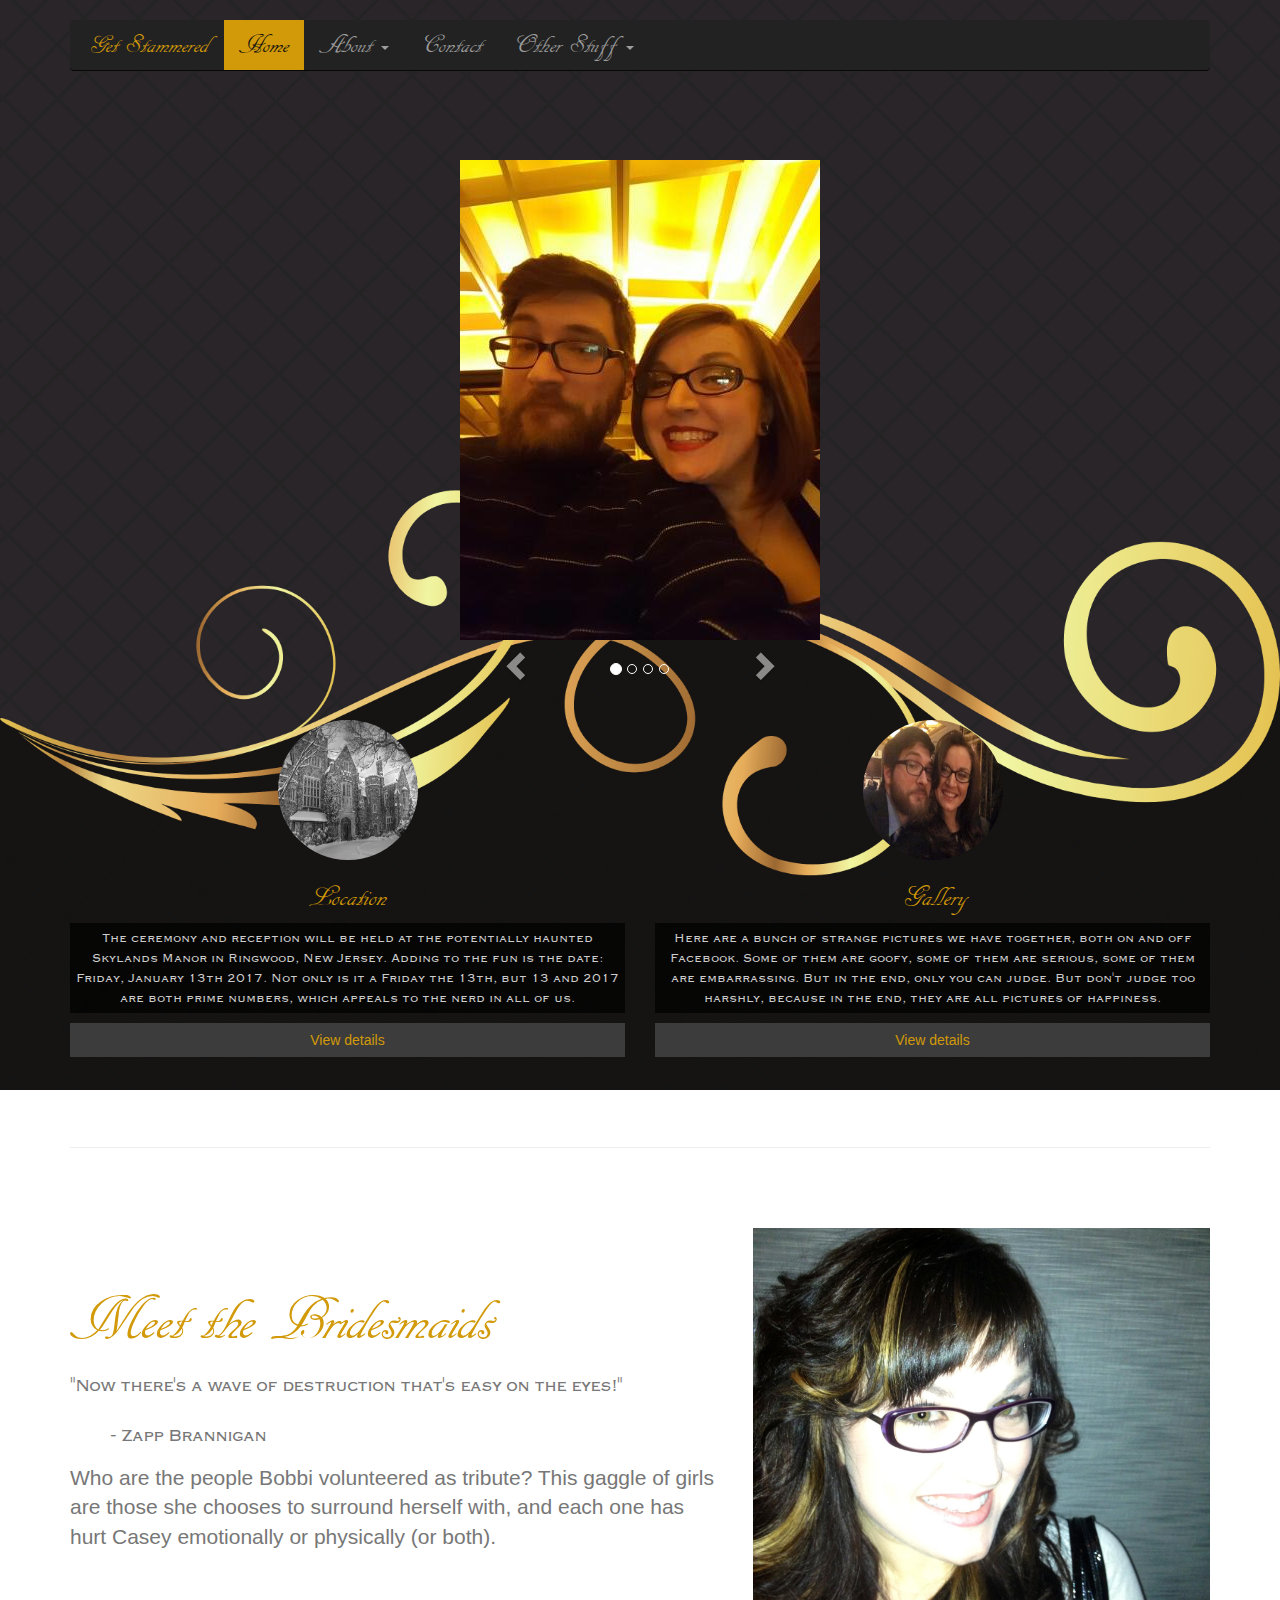
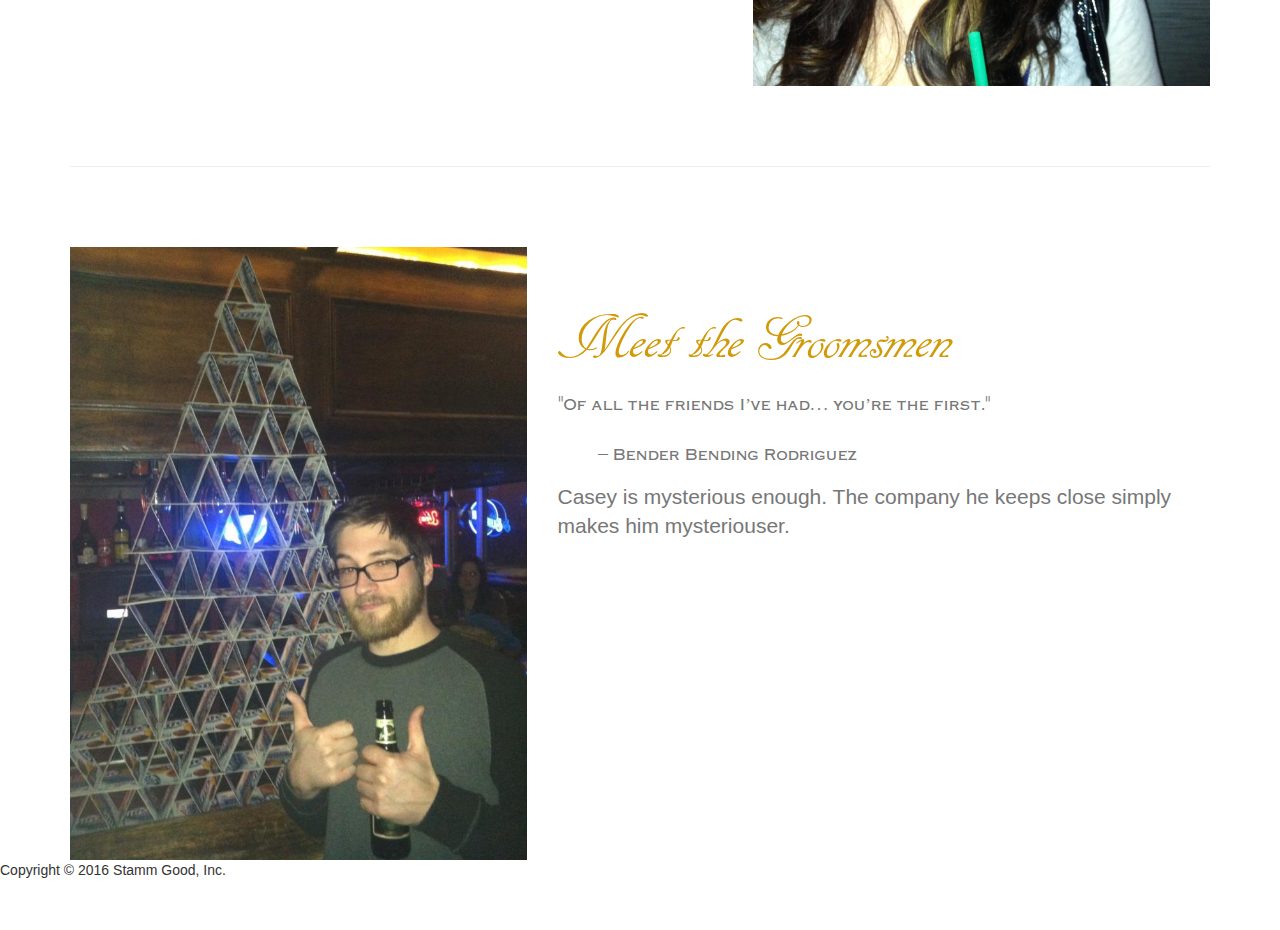
==== index.html @ bf19ceec "Updating titles because I'm a silly goose" ====
<!DOCTYPE html>
<html lang="en" xmlns="http://www.w3.org/1999/html">
<head>
    <meta charset="utf-8">
    <meta http-equiv="X-UA-Compatible" content="IE=edge">
    <meta name="viewport" content="width=device-width, initial-scale=1">
    <!-- The above 3 meta tags *must* come first in the head; any other head content must come *after* these tags -->
    <meta name="description" content="">
    <meta name="author" content="">
    <link rel="icon" href="images/favicon.ico">

    <title>The Wedding Of Casey Stamm And Bobbi Gething</title>

    <!-- Bootstrap core CSS -->
    <link href="css/bootstrap.min.css" rel="stylesheet">
    <link href="assets/css/bootstrap-submenu.min.css" rel="stylesheet">

    <!-- IE10 viewport hack for Surface/desktop Windows 8 bug -->
    <link href="assets/css/ie10-viewport-bug-workaround.css" rel="stylesheet">

    <!-- Just for debugging purposes. Don't actually copy these 2 lines! -->
    <!--[if lt IE 9]>
    <script src="assets/js/ie8-responsive-file-warning.js"></script><![endif]-->
    <script src="assets/js/ie-emulation-modes-warning.js"></script>

    <!-- HTML5 shim and Respond.js for IE8 support of HTML5 elements and media queries -->
    <!--[if lt IE 9]>
    <script src="https://oss.maxcdn.com/html5shiv/3.7.2/html5shiv.min.js"></script>
    <script src="https://oss.maxcdn.com/respond/1.4.2/respond.min.js"></script>
    <![endif]-->

    <!-- Custom styles for this template -->
    <script src="assets/js/jquery-1.10.1.min.js"></script>
    <link href="css/carousel.css" rel="stylesheet">
    <link href="css/custom.css" rel="stylesheet">
</head>
<!-- NAVBAR
================================================== -->
<body id="bootstrap-overrides">
<div class="navbar-wrapper">
    <div class="container">

        <nav class="navbar navbar-inverse navbar-static-top">
            <div class="container">
                <div class="navbar-header">
                    <button type="button" class="navbar-toggle collapsed" data-toggle="collapse" data-target="#navbar"
                            aria-expanded="false" aria-controls="navbar">
                        <span class="sr-only">Toggle navigation</span>
                        <span class="icon-bar"></span>
                        <span class="icon-bar"></span>
                        <span class="icon-bar"></span>
                    </button>
                    <a class="navbar-brand" href="index.html">Get Stammered</a>
                </div>
                <div id="navbar" class="navbar-collapse collapse">
                    <ul class="nav navbar-nav">
                        <li class="active"><a href="index.html">Home</a></li>
                        <li>
                            <a tabindex="0" class="dropdown-toggle" data-toggle="dropdown" role="button"
                               aria-haspopup="true" aria-expanded="false" data-submenu>
                                About <span class="caret"></span>
                            </a>
                            <ul class="dropdown-menu">
                                <li><a href="about.html" tabindex="0">About Us</a></li>
                                <li><a href="location.html" tabindex="0">Location</a></li>
                                <li><a href="bridesmaids.html" tabindex="0">Bridesmaids</a></li>
                                <li><a href="groomsmen.html" tabindex="0">Groomsmen</a></li>
                            </ul>
                        </li>                        <li><a href="contact.html">Contact</a></li>
                        <li class="dropdown">
                            <a tabindex="0" class="dropdown-toggle" data-toggle="dropdown" role="button"
                               aria-haspopup="true" aria-expanded="false" data-submenu>
                                Other Stuff <span class="caret"></span>
                            </a>

                            <ul class="dropdown-menu">
                                <li><a href="gallery.html" tabindex="0">Gallery</a></li>
                                <li><a href="vendors.html" tabindex="0">Our Vendors</a></li>
                                <li class="divider"></li>
                                <li class="dropdown-submenu">
                                    <a tabindex="0">Registry</a>
                                    <ul class="dropdown-menu">
                                        <li><a tabindex="0" target="_blank"
                                               href="https://www.macys.com/wgl/registry/guest/2294636?cm_sp=EXPERIMENT-_-Registry_16B_GVR1-_-Test">Macys</a>
                                        </li>
                                        <li><a tabindex="0" target="_blank"
                                               href="https://smile.amazon.com/wedding/casey-stamm-bobbi-gething-ringwood-january-2017/registry/2D47I4KCCFYFS">Amazon</a>
                                        </li>
                                    </ul>
                                </li>
                            </ul>
                        </li>
                    </ul>
                </div>
            </div>
        </nav>

    </div>
</div>


<!-- Carousel
================================================== -->
<div id="myCarousel" class="carousel slide" data-ride="carousel">
    <div class="carousel-inner" role="listbox">
        <div class="item active">
            <img class="first-slide" src="images/1.jpg" alt="First slide" height="480" width="360">
        </div>
        <div class="item">
            <img class="second-slide" src="images/2.jpg" alt="Second slide" height="480px" width="360">
        </div>
        <div class="item">
            <img class="third-slide" src="images/3.jpg" alt="Third slide" height="480" width="480">
        </div>
        <div class="item">
            <img class="fourth-slide" src="images/4.jpg" alt="Third slide" height="480" width="480">
        </div>
    </div>
    <div class="carousel-controls">
        <a class="left carousel-control" href="#myCarousel" role="button" data-slide="prev">
            <span class="glyphicon glyphicon-chevron-left" aria-hidden="true"></span>
            <span class="sr-only">Previous</span>
        </a>
        <ol class="carousel-indicators">
            <li data-target="#myCarousel" data-slide-to="0" class="active"></li>
            <li data-target="#myCarousel" data-slide-to="1"></li>
            <li data-target="#myCarousel" data-slide-to="2"></li>
            <li data-target="#myCarousel" data-slide-to="3"></li>
        </ol>
        <a class="right carousel-control" href="#myCarousel" role="button" data-slide="next">
            <span class="glyphicon glyphicon-chevron-right" aria-hidden="true"></span>
            <span class="sr-only">Next</span>
        </a>
    </div>
</div><!-- /.carousel -->

<div class="container marketing">

    <div class="row">
        <div class="col-lg-6">
            <img class="img-circle center-block" src="images/location.jpg" alt="Skylands Manor" width="140"
                 height="140">
            <h2 class="text-center location-name">Location</h2>
            <p class="snippet-text text-center">The ceremony and reception will be held at the potentially haunted Skylands Manor in
                Ringwood, New Jersey. Adding to the fun is the date: Friday, January 13th 2017. Not only is it a
                Friday the 13th, but 13 and 2017 are both prime numbers, which appeals to the nerd in all of us.</p>
            <p><a class="btn btn-default center-block" href="location.html" role="button">View details</a></p>
        </div><!-- /.col-lg-6 -->
        <div class="col-lg-6">
            <img class="img-circle center-block" src="images/4.jpg" alt="Gallery" width="140"
                 height="140">
            <h2 class="text-center location-name">Gallery</h2>
            <p class="snippet-text text-center">Here are a bunch of strange pictures we have together, both on and off Facebook.
                Some of them are goofy, some of them are serious, some of them are embarrassing. But in the end, only
                you can judge. But don't judge too harshly, because in the end, they are all pictures of happiness.</p>
            <p><a class="btn btn-default center-block" href="gallery.html" role="button">View details</a></p>
        </div><!-- /.col-lg-6 -->
    </div><!-- /.row -->


    <!-- START THE FEATURETTES -->

    <hr class="featurette-divider">

    <div class="row featurette">
        <div class="col-md-7">
            <div class="link-heading-gold">
                <h2 class="featurette-heading location-name"><a href="bridesmaids.html">Meet the Bridesmaids</a>
                    <p><span
                            class="text-muted not-so-big">"Now there's a wave of destruction that's easy on the eyes!" <br>
                        &nbsp; &nbsp; &nbsp; &nbsp; - Zapp Brannigan</span></p></h2>
                <p class="lead">Who are the people Bobbi volunteered as tribute? This gaggle of girls are those she
                    chooses
                    to surround herself with, and each one has hurt Casey emotionally or physically (or both).</p>
            </div>
        </div>
        <div class="col-md-5">
            <img class="featurette-image img-responsive center-block" src="images/bobbi.jpg"
                 alt="Picture of Bobbi looking awesome" href="bridesmaids.html">
        </div>
    </div>

    <hr class="featurette-divider">

    <div class="row featurette">
        <div class="col-md-7 col-md-push-5">
            <div class="link-heading-gold">
                <h2 class="featurette-heading location-name"><a href="groomsmen.html">Meet theGroomsmen</a>
                    <p><span
                            class="text-muted not-so-big">"Of all the friends I’ve had… you’re the first." <br>
                        &nbsp; &nbsp; &nbsp; &nbsp; – Bender Bending Rodriguez</span></p>
                </h2>
                <p class="lead">Casey is mysterious enough. The company he keeps close simply makes him
                    mysteriouser.</p>
            </div>
        </div>
        <div class="col-md-5 col-md-pull-7">
            <img class="featurette-image img-responsive center-block" src="images/casey.jpg"
                 alt="Picture of Casey being awesome" href="groomsmen.html">
        </div>
    </div>

    <!-- /END THE FEATURETTES -->

</div><!-- /.container -->


<!-- Bootstrap core JavaScript
================================================== -->
<!-- Placed at the end of the document so the pages load faster -->
<script src="https://ajax.googleapis.com/ajax/libs/jquery/1.11.3/jquery.min.js"></script>
<script>window.jQuery || document.write('<script src="assets/js/vendor/jquery.min.js"><\/script>')</script>
<script src="js/bootstrap.min.js"></script>
<script src="assets/js/bootstrap-submenu.min.js"></script>


<!-- IE10 viewport hack for Surface/desktop Windows 8 bug -->
<script src="assets/js/ie10-viewport-bug-workaround.js"></script>

<script type="text/javascript">
    $(document).ready(function () {
        $('body').append('<div id="toTop" class="btn btn-info"><span class="glyphicon glyphicon-chevron-up"></span></div>');
        $(window).scroll(function () {
            if ($(this).scrollTop() != 0) {
                $('#toTop').fadeIn();
            } else {
                $('#toTop').fadeOut();
            }
        });
        $('#toTop').click(function () {
            $("html, body").animate({scrollTop: 0}, 600);
            return false;
        });
    });
</script>

<script type="text/javascript">
    $('[data-submenu]').submenupicker();
</script>

<footer>
    <div class="row">
        <div class="col-lg-12">
            <p>Copyright &copy; 2016 Stamm Good, Inc.</p>
        </div>
    </div>
</footer>
</body>
</html>
---- assets/css/ie10-viewport-bug-workaround.css ----
/*!
 * IE10 viewport hack for Surface/desktop Windows 8 bug
 * Copyright 2014-2015 Twitter, Inc.
 * Licensed under MIT (https://github.com/twbs/bootstrap/blob/master/LICENSE)
 */

/*
 * See the Getting Started docs for more information:
 * http://getbootstrap.com/getting-started/#support-ie10-width
 */
@-webkit-viewport {
    width: device-width;
}

@-moz-viewport {
    width: device-width;
}

@-ms-viewport {
    width: device-width;
}

@-o-viewport {
    width: device-width;
}

@viewport {
    width: device-width;
}
---- css/carousel.css ----
/* GLOBAL STYLES
-------------------------------------------------- */
/* Padding below the footer and lighter body text */

body {
    padding-bottom: 40px;
    /*color: #5a5a5a;*/
}

/* CUSTOMIZE THE NAVBAR
-------------------------------------------------- */

/* Special class on .container surrounding .navbar, used for positioning it into place. */
.navbar-wrapper {
    position: absolute;
    top: 0;
    right: 0;
    left: 0;
    z-index: 20;
}

/* Flip around the padding for proper display in narrow viewports */
.navbar-wrapper > .container {
    padding-right: 0;
    padding-left: 0;
}

.navbar-wrapper .navbar {
    padding-right: 15px;
    padding-left: 15px;
}

.navbar-wrapper .navbar .container {
    width: auto;
}

/* CUSTOMIZE THE CAROUSEL
-------------------------------------------------- */

/* Carousel base class */
.carousel {
    height: 500px;
    margin-bottom: 160px;
    padding-top: 100px;
}

/* Since positioning the image, we need to help out the caption */
.carousel-caption {
    z-index: 10;
}

/* Declare heights because of positioning of img element */
.carousel .item {
    height: 500px;
    /*position: relative;*/
    /*align-items: center;*/
    /*align-content: center;*/
    /*vertical-align: middle;*/
    /*align-self: center;*/
    /*alignment: center;*/
    /*background-color: #777;*/
}

.carousel-inner > .item > img {
    /*position: absolute;*/
    /*top: 0;*/
    /*left: 0;*/
    /*min-width: 100%;*/
    /*height: 500px;*/
    margin: 0 auto;
}

/* MARKETING CONTENT
-------------------------------------------------- */

/* Center align the text within the three columns below the carousel */
.marketing .col-lg-4 {
    margin-bottom: 20px;
    text-align: center;
}

.marketing h2 {
    font-weight: normal;
}

.marketing .col-lg-4 p {
    margin-right: 10px;
    margin-left: 10px;
}

/* Featurettes
------------------------- */

.featurette-divider {
    margin: 80px 0; /* Space out the Bootstrap <hr> more */
}

/* Thin out the marketing headings */
.featurette-heading {
    font-weight: 300;
    line-height: 1;
    letter-spacing: -1px;
}

/* RESPONSIVE CSS
-------------------------------------------------- */

@media (min-width: 768px) {
    /* Navbar positioning foo */
    .navbar-wrapper {
        margin-top: 20px;
    }

    .navbar-wrapper .container {
        padding-right: 15px;
        padding-left: 15px;
    }

    .navbar-wrapper .navbar {
        padding-right: 0;
        padding-left: 0;
    }

    /* The navbar becomes detached from the top, so we round the corners */
    .navbar-wrapper .navbar {
        border-radius: 4px;
    }

    /* Bump up size of carousel content */
    .carousel-caption p {
        margin-bottom: 20px;
        font-size: 21px;
        line-height: 1.4;
    }

    .featurette-heading {
        font-size: 50px;
    }
}

@media (min-width: 992px) {
    .featurette-heading {
        margin-top: 120px;
    }
}
---- css/custom.css ----
@font-face {
    font-family: "AR DECODE";
    src: url('../fonts/ARDECODE.ttf');
}

@font-face {
    font-family: "Copperplate Gothic Regular";
    src: url('../fonts/Copperplate Gothic Regular.otf');
}

@font-face {
    font-family: "Newtext Regular";
    src: url('../fonts/Newtext.ttf');
}

body {
    background: url("../images/background9.jpg") no-repeat center center fixed;
    -webkit-background-size: cover;
    -moz-background-size: cover;
    -o-background-size: cover;
    background-size: cover;
    padding-top: 60px;
}

@media (max-width: 979px) {
    body {
        padding-top: 0px;
    }
}

.carousel-controls{
    position:relative;
    width:300px;
    margin:0 auto;
}

.carousel-indicators{
    top:0;
}

.snippet-text {
    font-family: "Copperplate Gothic Regular", "Helvetica Neue", Helvetica, Arial, sans-serif;
    background:rgba(0,0,0,0.7);
    color: #cccccc;
    padding: 5px;
}

.paragraph-text {
    font-family: "Newtext Regular", "Helvetica Neue", Helvetica, Arial, sans-serif;
    background: rgba(0,0,0,0.7);
    color: #cccccc;
    font-size: large;
    padding: 5px;
}

.col-pic {
    margin-top: 90px;
}

.navbar-inverse .navbar-brand {
    color: #d29a09;
    font-family: "AR DECODE", "Helvetica Neue", Helvetica, Arial, sans-serif;
    font-size: 20pt;
}

.navbar-inverse .navbar-nav > .active > a,
.navbar-inverse .navbar-nav > .active > a:hover,
.navbar-inverse .navbar-nav > .active > a:focus {
    color: #0f0f0f;
    background-color: #d29a09;
    font-family: "AR DECODE", "Helvetica Neue", Helvetica, Arial, sans-serif;
    font-size: 20pt;
}

.navbar-inverse .navbar-nav > li > a:hover,
.navbar-inverse .navbar-nav > li > a:focus {
 color: #d29a09;
    background-color: transparent;
    font-family: "AR DECODE", "Helvetica Neue", Helvetica, Arial, sans-serif;
    font-size: 20pt;
}


.navbar-inverse .navbar-nav .open .dropdown-menu > li > a,
.navbar-inverse .navbar-nav .open .dropdown-menu,
.navbar-inverse .dropdown-menu {
    background-color: #2a2a2b;
    color:#d29a09;
    font-size: 14pt;
}

.navbar-inverse .navbar-nav .open .dropdown-menu > li > a:hover,
.navbar-inverse .navbar-nav .open .dropdown-menu > li > a:focus {
    background-color: #222222;
}

.navbar {
    font-family: "AR DECODE", "Helvetica Neue", Helvetica, Arial, sans-serif;
    font-size: 20pt;
}

.gallery
{
    display: inline-block;
    margin-top: 90px;
    background-color: transparent;
    box-shadow: none;
}

.thumbnail img {
    min-height:200px;
    height:200px;
    border:0;
    box-shadow:0;
    border-radius:0;
}

.lead {
    color: #777
}

#toTop {
    position: fixed;
    bottom: 10px;
    right: 10px;
    cursor: pointer;
    display: none;
    background-color: #2a2a2b;
    border-color: #3c3c3c;
    opacity: 0.7;
}

.location-name {
    color: #d29a09;
    font-family: "AR DECODE", "Helvetica Neue", Helvetica, Arial, sans-serif;
}

.text-muted {
    font-family: "Copperplate Gothic Regular", "Helvetica Neue", Helvetica, Arial, sans-serif;
}

.not-so-big {
    font-size: 20px;
}

.contact {
    alignment: center;
    margin-top: 50px;
}

.link-heading-gold a {
    color: #d29a09;
    font-size: 65px;
}

.link-heading-gray a {
    color: #777;
}

.dumb {
    color: #d29a09;
    font-size: 65px;
}

.btn-default {
    background: #3c3c3c;
    color: #d29a09;
    border-radius: 0;
    border-color: transparent;
}

.btn-default:hover, .btn-default:focus,
.btn-default:active,
.btn-default.active,
.open > .dropdown-toggle.btn-default {
    background: #d29a09;
    color: #3c3c3c;
    border-radius: 0;
    border-color: transparent;
}

.vendors .list-group {
    margin-top: 90px;
}

.list-group .list-group-item a {
    color: #d29a09;
    background: #2a2a2b;
    border: outset;
}

a.list-group-item:hover .list-group-item-heading:hover,
.list-group:hover .list-group-item:hover a,
.list-group:hover .list-group-item:hover h4 {
    color: #2a2a2b;
    background: #d29a09;
}

.list-group .list-group-item {
    background: transparent;
    border: none;
}

a.list-group-item .list-group-item-heading {
    color: #d29a09;
}

.marginBottom-0 {
    margin-bottom: 0;
}

.dropdown-submenu {
    position: relative;
}

.dropdown-submenu > .dropdown-menu {
    top: 0;
    left: 100%;
    margin-top: -6px;
    margin-left: -1px;
    -webkit-border-radius: 0 6px 6px 6px;
    -moz-border-radius: 0 6px 6px 6px;
    border-radius: 0 6px 6px 6px;
}

.dropdown-submenu > a:after {
    display: block;
    content: " ";
    float: right;
    width: 0;
    height: 0;
    border: transparent solid;
    border-width: 5px 0 5px 5px;
    border-left-color: #d29a09;
    margin-top: 5px;
    margin-right: -10px;
}

.dropdown-submenu:hover > a:after {
    border-left-color: #555;
}

.dropdown-submenu.pull-left {
    float: none;
}

.dropdown-submenu.pull-left > .dropdown-menu {
    left: -100%;
    margin-left: 10px;
    -webkit-border-radius: 6px 0 6px 6px;
    -moz-border-radius: 6px 0 6px 6px;
    border-radius: 6px 0 6px 6px;
}

.featurette-heading {
    margin-top: 60px;
}

.second-featurette-heading {
    margin-top: 10px;
}
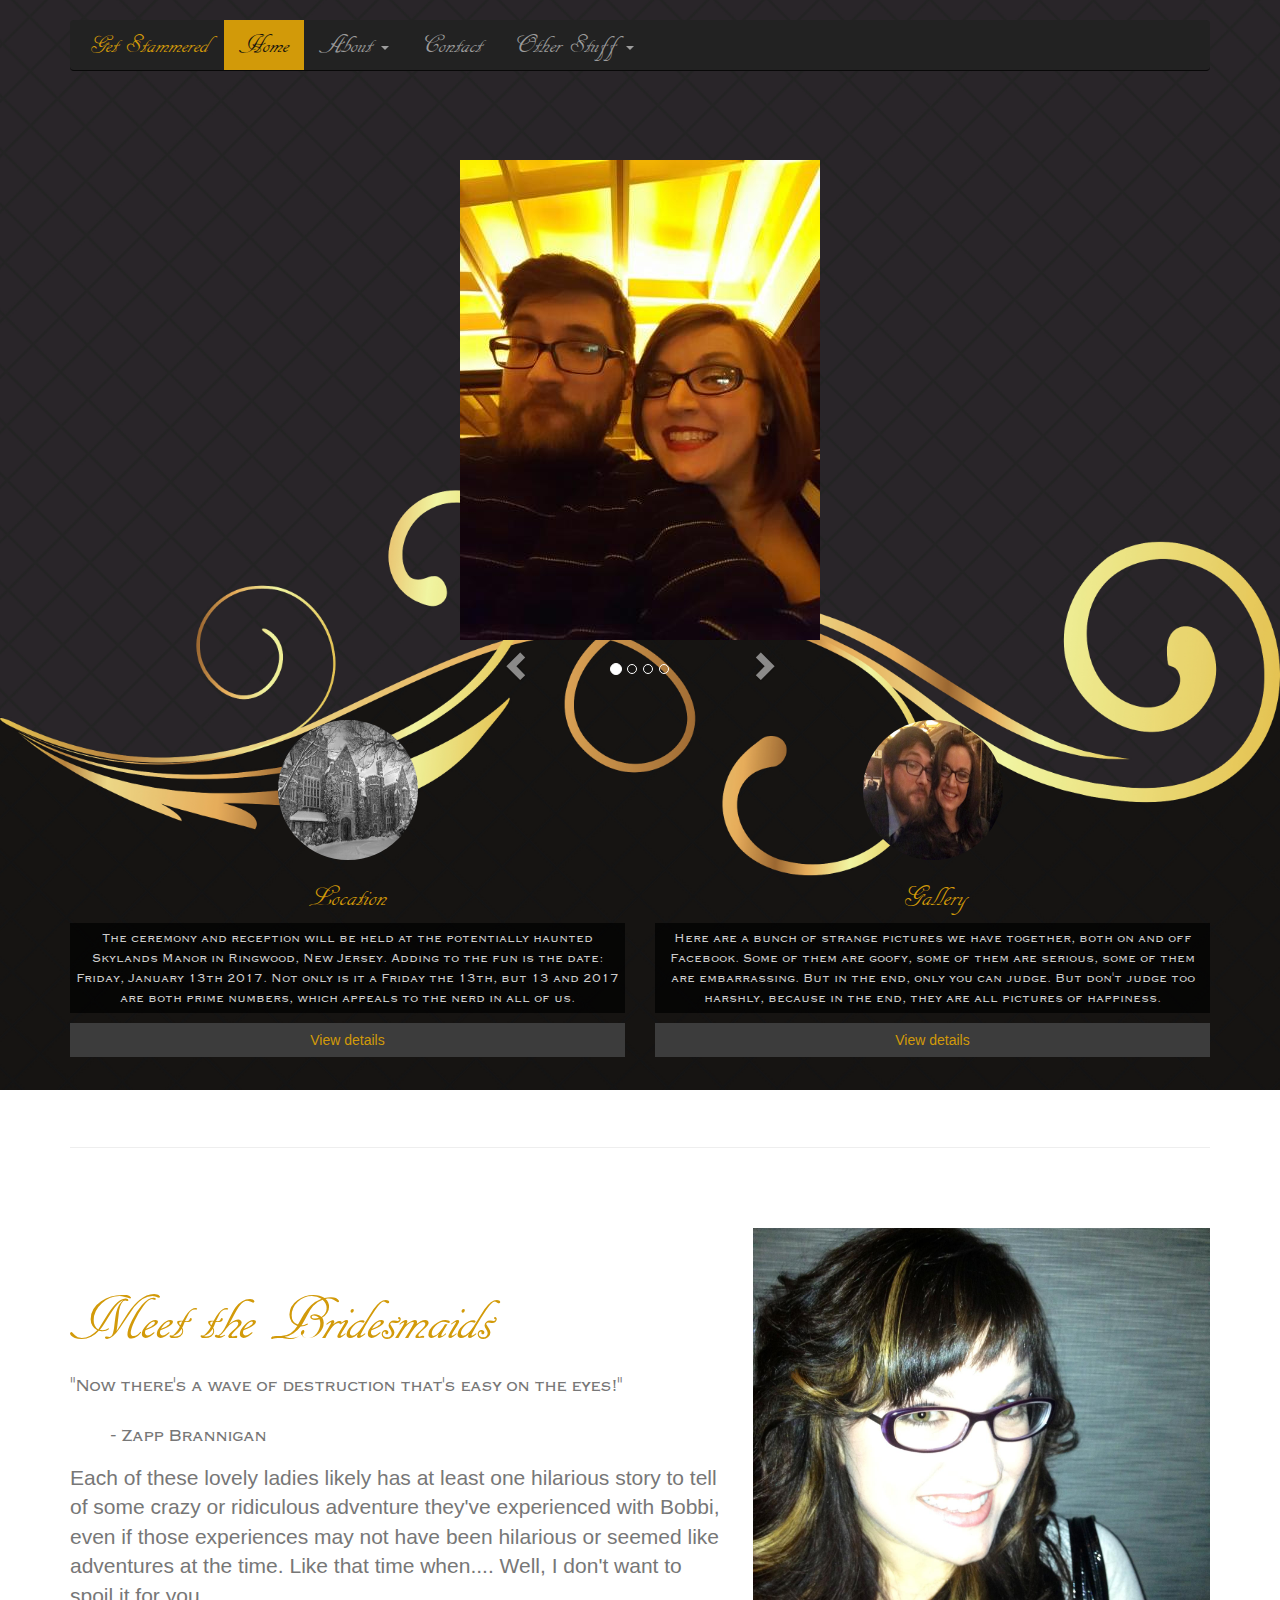
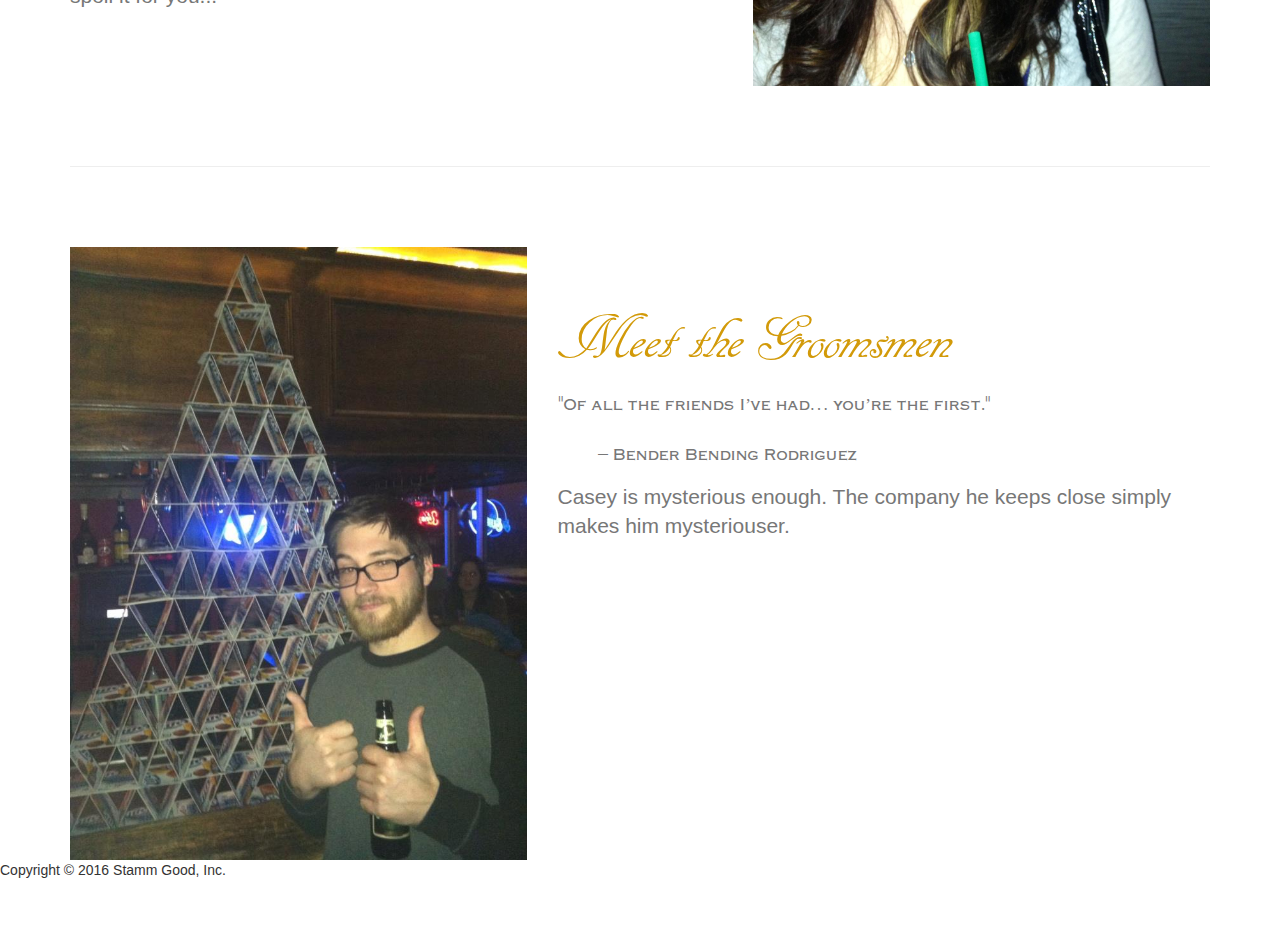
==== commit 29c63147: "Updating text for bridesmaids" ====
--- a/index.html
+++ b/index.html
@@ -7,7 +7,8 @@
     <!-- The above 3 meta tags *must* come first in the head; any other head content must come *after* these tags -->
     <meta name="description" content="">
     <meta name="author" content="">
-    <link rel="icon" href="images/favicon.ico">
+    <link rel="icon" type="image/png" href="images/favicon-32x32.png" sizes="32x32"/>
+    <link rel="icon" type="image/png" href="images/favicon-16x16.png" sizes="16x16"/>
 
     <title>The Wedding Of Casey Stamm And Bobbi Gething</title>
 
@@ -66,7 +67,8 @@
                                 <li><a href="bridesmaids.html" tabindex="0">Bridesmaids</a></li>
                                 <li><a href="groomsmen.html" tabindex="0">Groomsmen</a></li>
                             </ul>
-                        </li>                        <li><a href="contact.html">Contact</a></li>
+                        </li>
+                        <li><a href="contact.html">Contact</a></li>
                         <li class="dropdown">
                             <a tabindex="0" class="dropdown-toggle" data-toggle="dropdown" role="button"
                                aria-haspopup="true" aria-expanded="false" data-submenu>
@@ -141,7 +143,8 @@
             <img class="img-circle center-block" src="images/location.jpg" alt="Skylands Manor" width="140"
                  height="140">
             <h2 class="text-center location-name">Location</h2>
-            <p class="snippet-text text-center">The ceremony and reception will be held at the potentially haunted Skylands Manor in
+            <p class="snippet-text text-center">The ceremony and reception will be held at the potentially haunted
+                Skylands Manor in
                 Ringwood, New Jersey. Adding to the fun is the date: Friday, January 13th 2017. Not only is it a
                 Friday the 13th, but 13 and 2017 are both prime numbers, which appeals to the nerd in all of us.</p>
             <p><a class="btn btn-default center-block" href="location.html" role="button">View details</a></p>
@@ -150,7 +153,8 @@
             <img class="img-circle center-block" src="images/4.jpg" alt="Gallery" width="140"
                  height="140">
             <h2 class="text-center location-name">Gallery</h2>
-            <p class="snippet-text text-center">Here are a bunch of strange pictures we have together, both on and off Facebook.
+            <p class="snippet-text text-center">Here are a bunch of strange pictures we have together, both on and off
+                Facebook.
                 Some of them are goofy, some of them are serious, some of them are embarrassing. But in the end, only
                 you can judge. But don't judge too harshly, because in the end, they are all pictures of happiness.</p>
             <p><a class="btn btn-default center-block" href="gallery.html" role="button">View details</a></p>
@@ -169,9 +173,10 @@
                     <p><span
                             class="text-muted not-so-big">"Now there's a wave of destruction that's easy on the eyes!" <br>
                         &nbsp; &nbsp; &nbsp; &nbsp; - Zapp Brannigan</span></p></h2>
-                <p class="lead">Who are the people Bobbi volunteered as tribute? This gaggle of girls are those she
-                    chooses
-                    to surround herself with, and each one has hurt Casey emotionally or physically (or both).</p>
+                <p class="lead">Each of these lovely ladies likely has at least one hilarious story to tell of some
+                    crazy or ridiculous adventure they've experienced with Bobbi, even if those experiences may not have
+                    been hilarious or seemed like adventures at the time. Like that time when.... Well, I don't want to
+                    spoil it for you...</p>
             </div>
         </div>
         <div class="col-md-5">
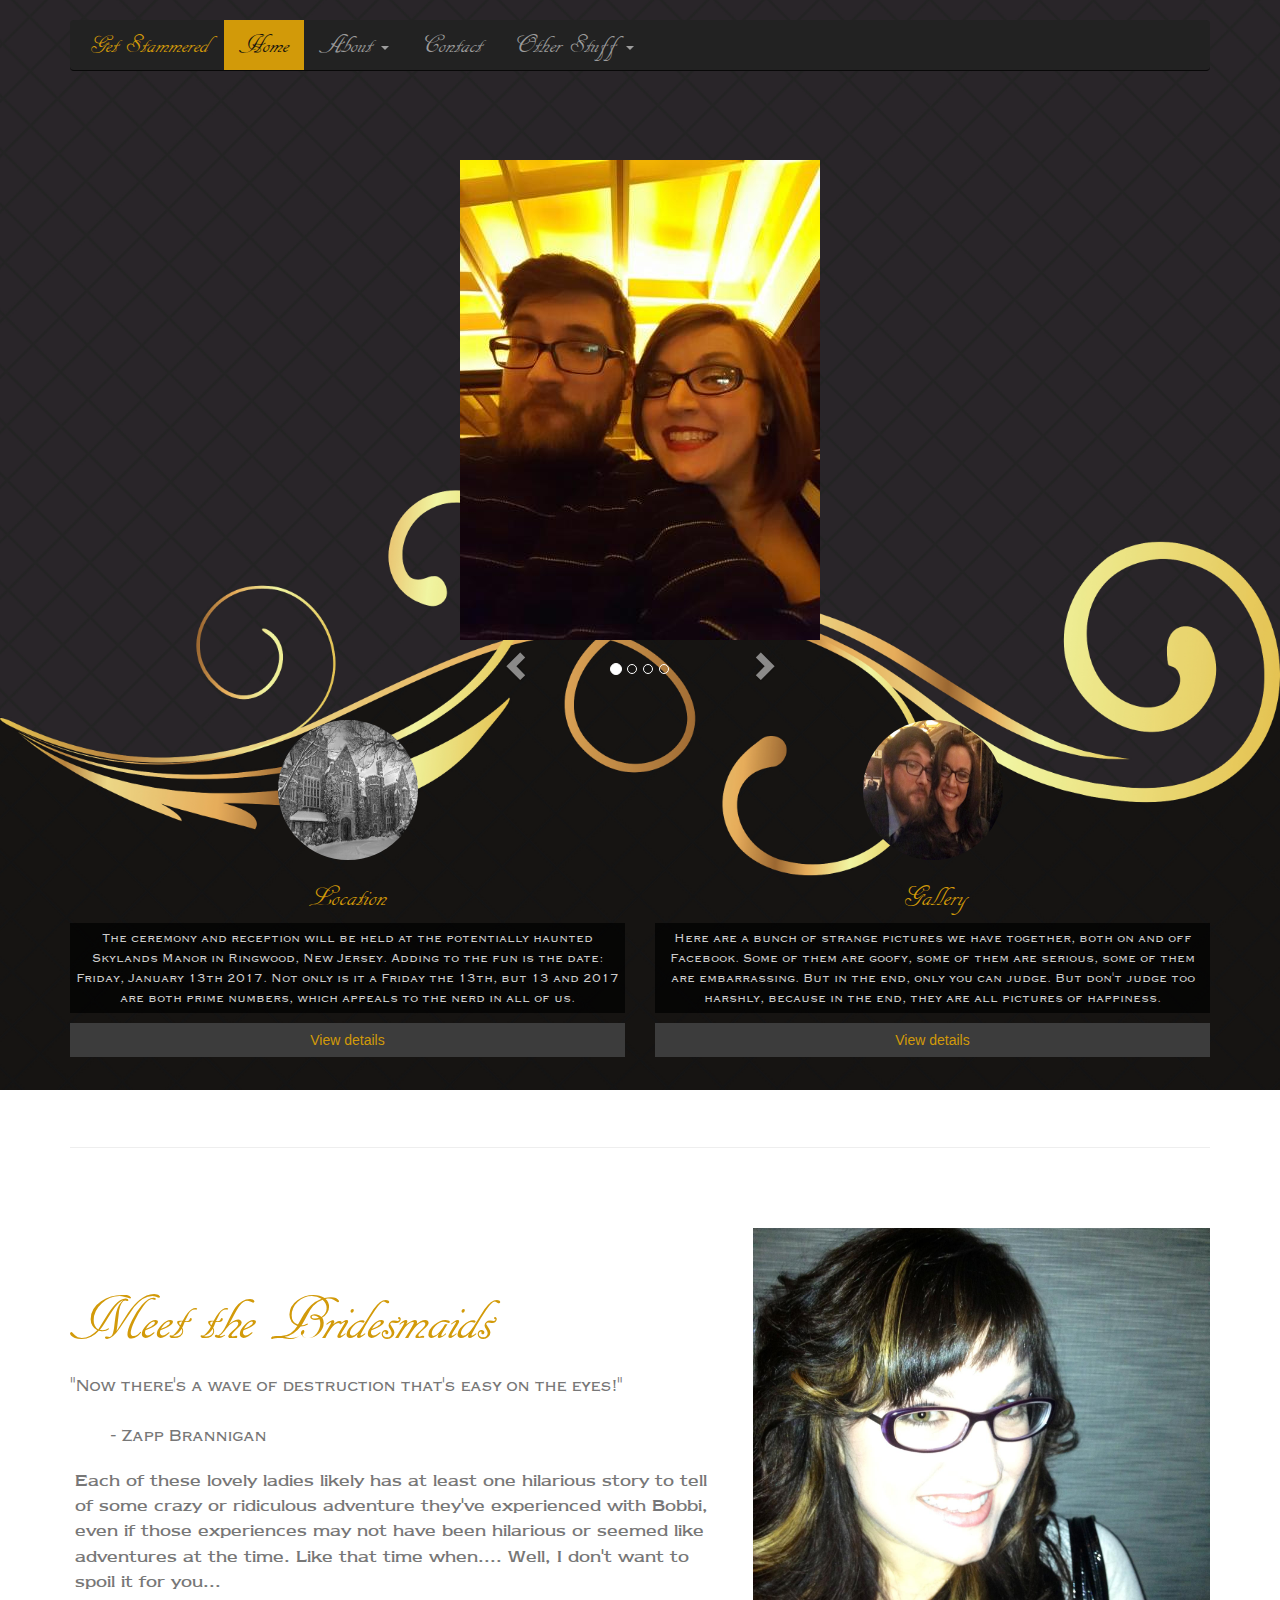
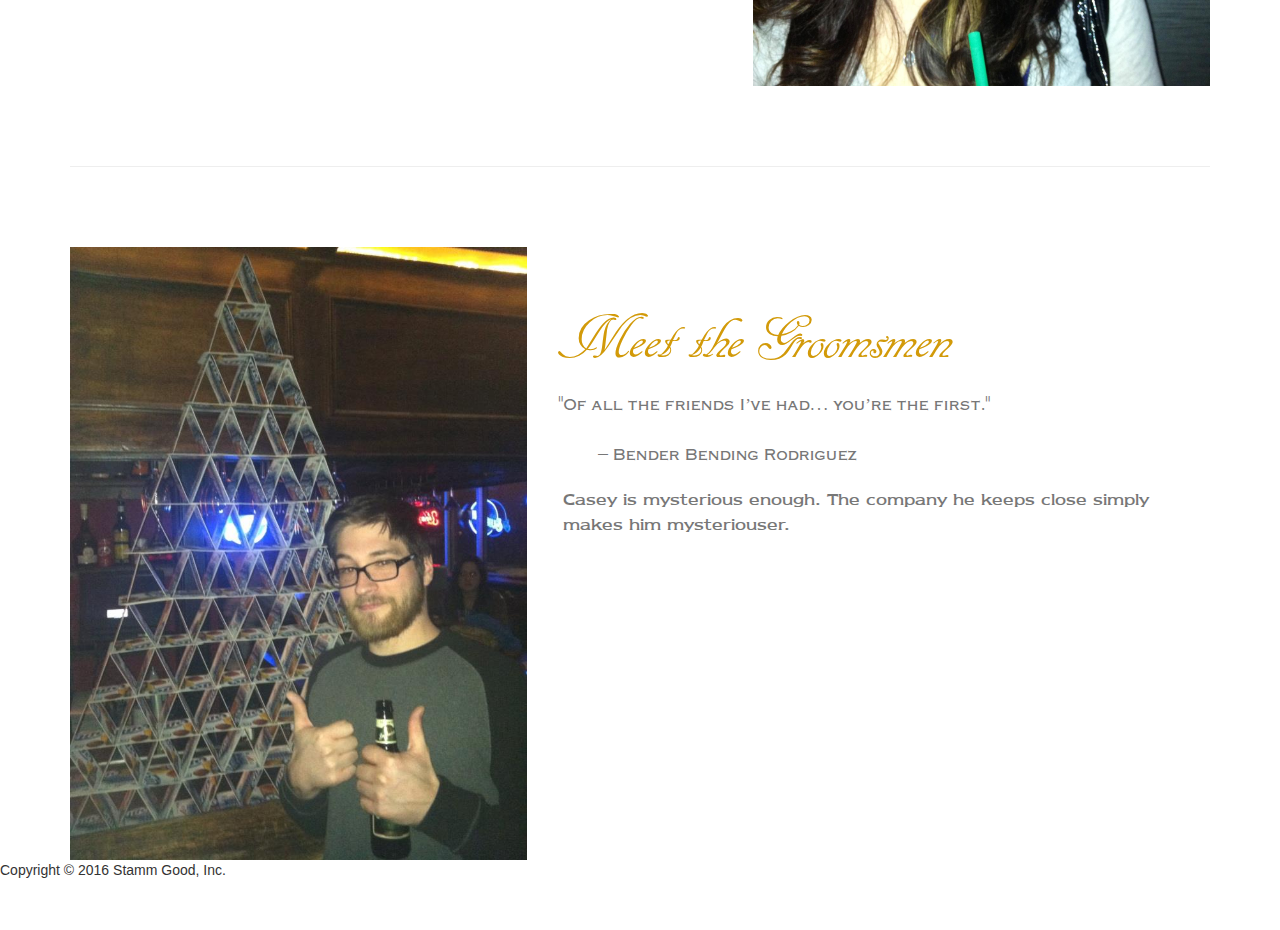
==== commit f122b850: "Changing font for blurbs next to our pictures" ====
--- a/index.html
+++ b/index.html
@@ -173,7 +173,7 @@
                     <p><span
                             class="text-muted not-so-big">"Now there's a wave of destruction that's easy on the eyes!" <br>
                         &nbsp; &nbsp; &nbsp; &nbsp; - Zapp Brannigan</span></p></h2>
-                <p class="lead">Each of these lovely ladies likely has at least one hilarious story to tell of some
+                <p class="lead paragraph-text-no-back">Each of these lovely ladies likely has at least one hilarious story to tell of some
                     crazy or ridiculous adventure they've experienced with Bobbi, even if those experiences may not have
                     been hilarious or seemed like adventures at the time. Like that time when.... Well, I don't want to
                     spoil it for you...</p>
@@ -195,7 +195,7 @@
                             class="text-muted not-so-big">"Of all the friends I’ve had… you’re the first." <br>
                         &nbsp; &nbsp; &nbsp; &nbsp; – Bender Bending Rodriguez</span></p>
                 </h2>
-                <p class="lead">Casey is mysterious enough. The company he keeps close simply makes him
+                <p class="lead paragraph-text-no-back">Casey is mysterious enough. The company he keeps close simply makes him
                     mysteriouser.</p>
             </div>
         </div>
--- a/css/custom.css
+++ b/css/custom.css
@@ -48,6 +48,13 @@
 .paragraph-text {
     font-family: "Newtext Regular", "Helvetica Neue", Helvetica, Arial, sans-serif;
     background: rgba(0,0,0,0.7);
+    color: #cccccc;
+    font-size: large;
+    padding: 5px;
+}
+
+.paragraph-text-no-back {
+    font-family: "Newtext Regular", "Helvetica Neue", Helvetica, Arial, sans-serif;
     color: #cccccc;
     font-size: large;
     padding: 5px;
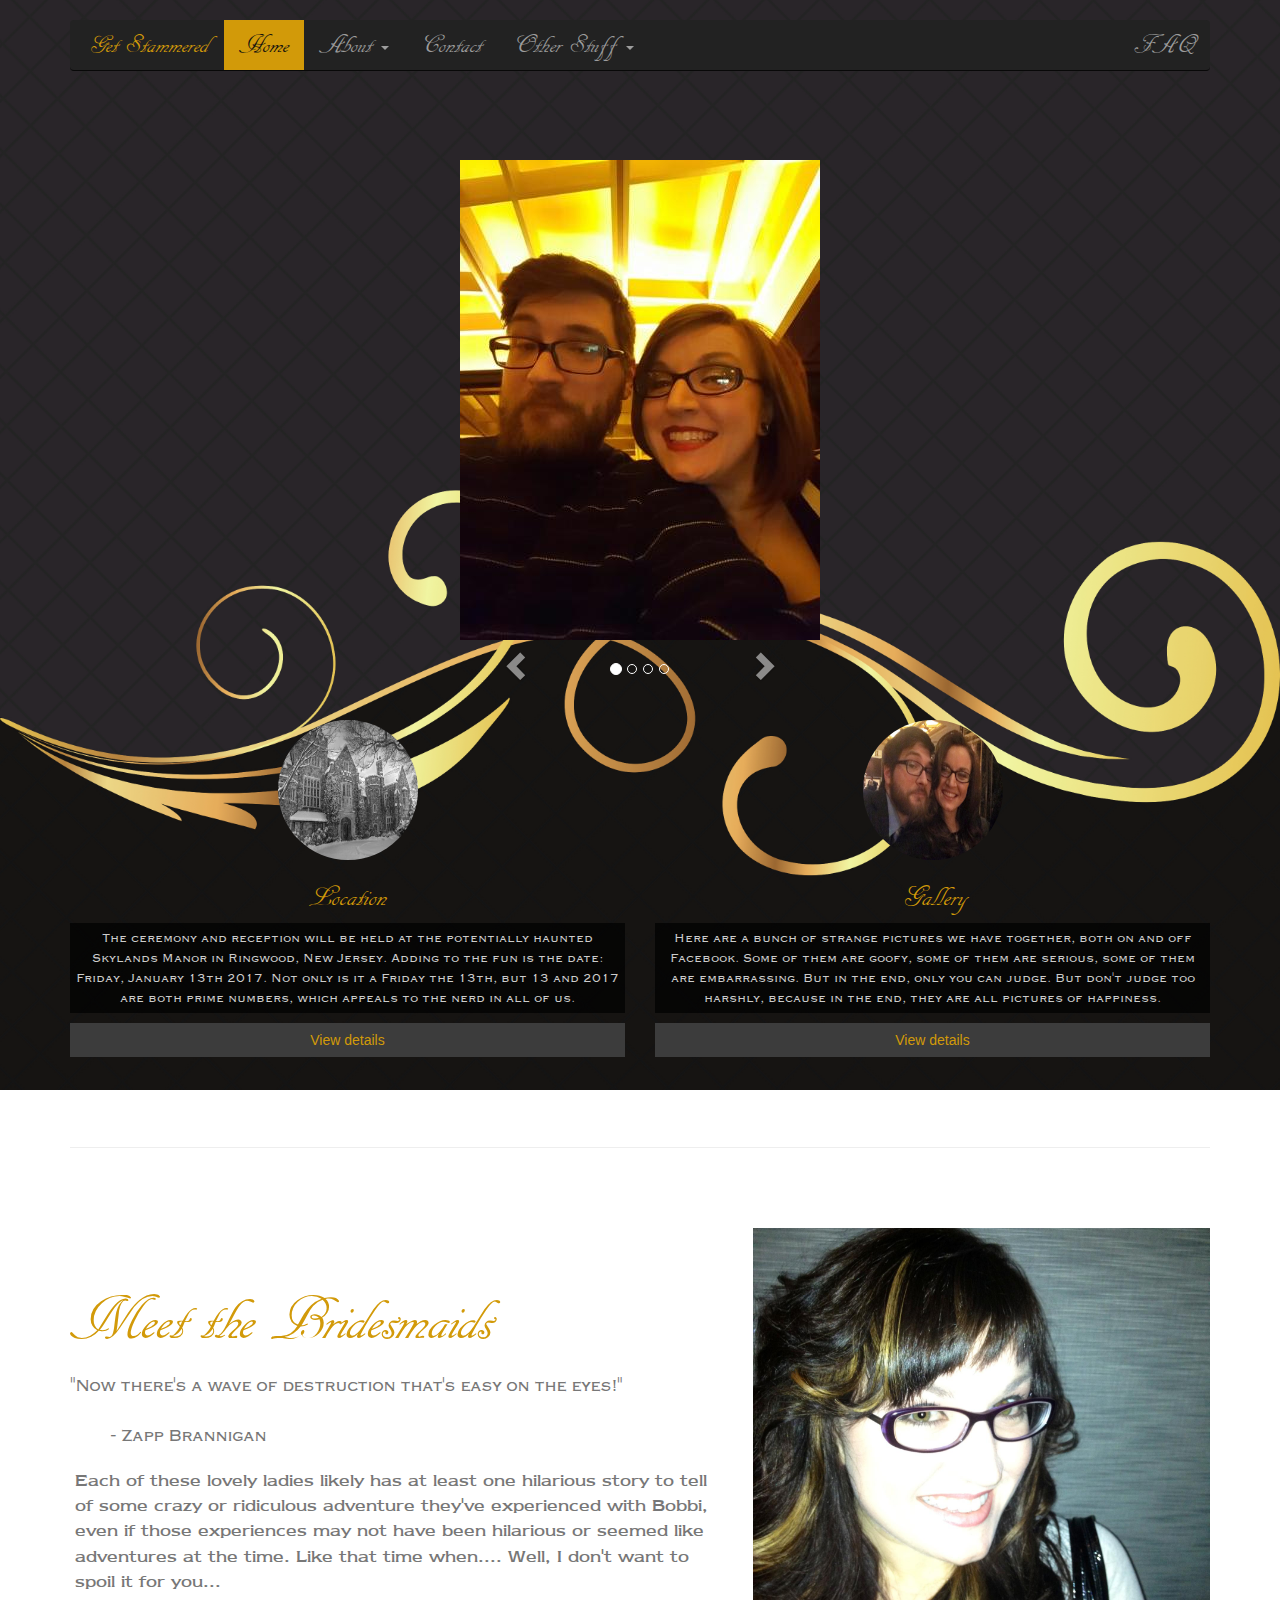
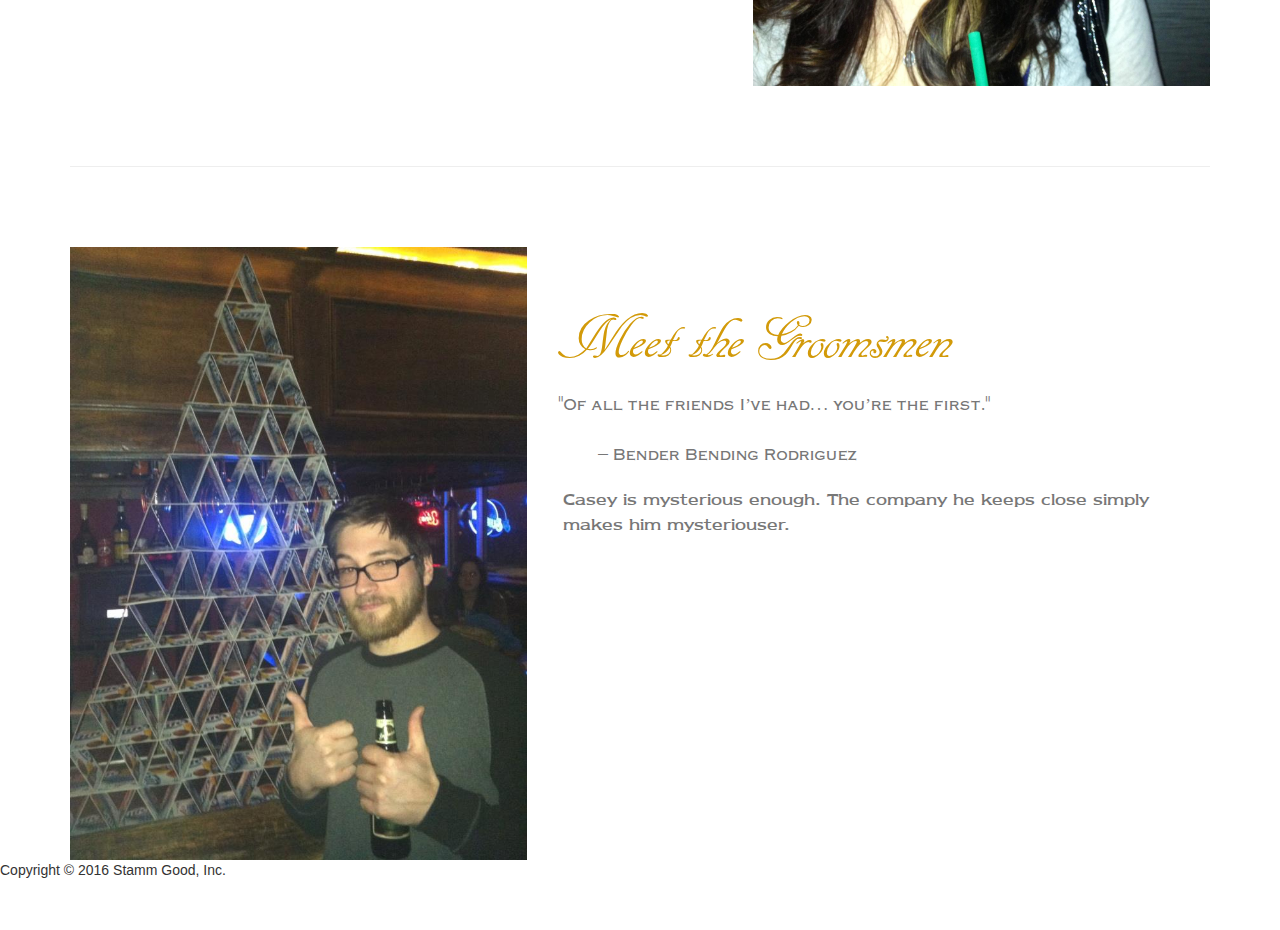
==== commit 4e2037cf: "Updating nav bar for the faq page" ====
--- a/index.html
+++ b/index.html
@@ -93,6 +93,9 @@
                             </ul>
                         </li>
                     </ul>
+                    <ul class="nav navbar-nav navbar-right">
+                        <li><a href="faq.html">FAQ</a></li>
+                    </ul>
                 </div>
             </div>
         </nav>
--- a/css/custom.css
+++ b/css/custom.css
@@ -265,4 +265,63 @@
 
 .second-featurette-heading {
     margin-top: 10px;
+}
+
+.faqHeader {
+    font-size: 27px;
+    margin: 20px;
+    color: #d29a09;
+    font-family: "Copperplate Gothic Regular", "Helvetica Neue", Helvetica, Arial, sans-serif;
+}
+
+.panel-heading [data-toggle="collapse"]:after {
+    font-family: 'Glyphicons Halflings', sans-serif;
+    content:"\e260";
+    float: right;
+    color: #d29a09;
+    font-size: 18px;
+    line-height: 22px;
+}
+
+.panel-heading [data-toggle="collapse"].collapsed:after {
+    font-family: 'Glyphicons Halflings', sans-serif;
+    content:"\e259";
+    float: right;
+    color: #555;
+    font-size: 18px;
+    line-height: 22px;
+}
+
+.panel {
+    background-color: #2a2a2b;
+}
+
+.panel-default {
+    border-color: #222222;
+}
+
+.panel-default > .panel-heading {
+    font-family: "Copperplate Gothic Regular", "Helvetica Neue", Helvetica, Arial, sans-serif;
+    color: #d29a09;
+    background-color: #2a2a2b;
+    border-color: #222222;
+}
+
+.panel-title {
+    font-size: 19px;
+}
+
+.panel-default > .panel-heading + .panel-collapse > .panel-body {
+    border-color: #222222;
+}
+
+.panel-body {
+    font-family: "Newtext Regular", "Helvetica Neue", Helvetica, Arial, sans-serif;
+    color: #777;
+    font-size: 15px;
+    padding: 5px;
+}
+
+.panel-heading:hover {
+    background-color: #222222;
 }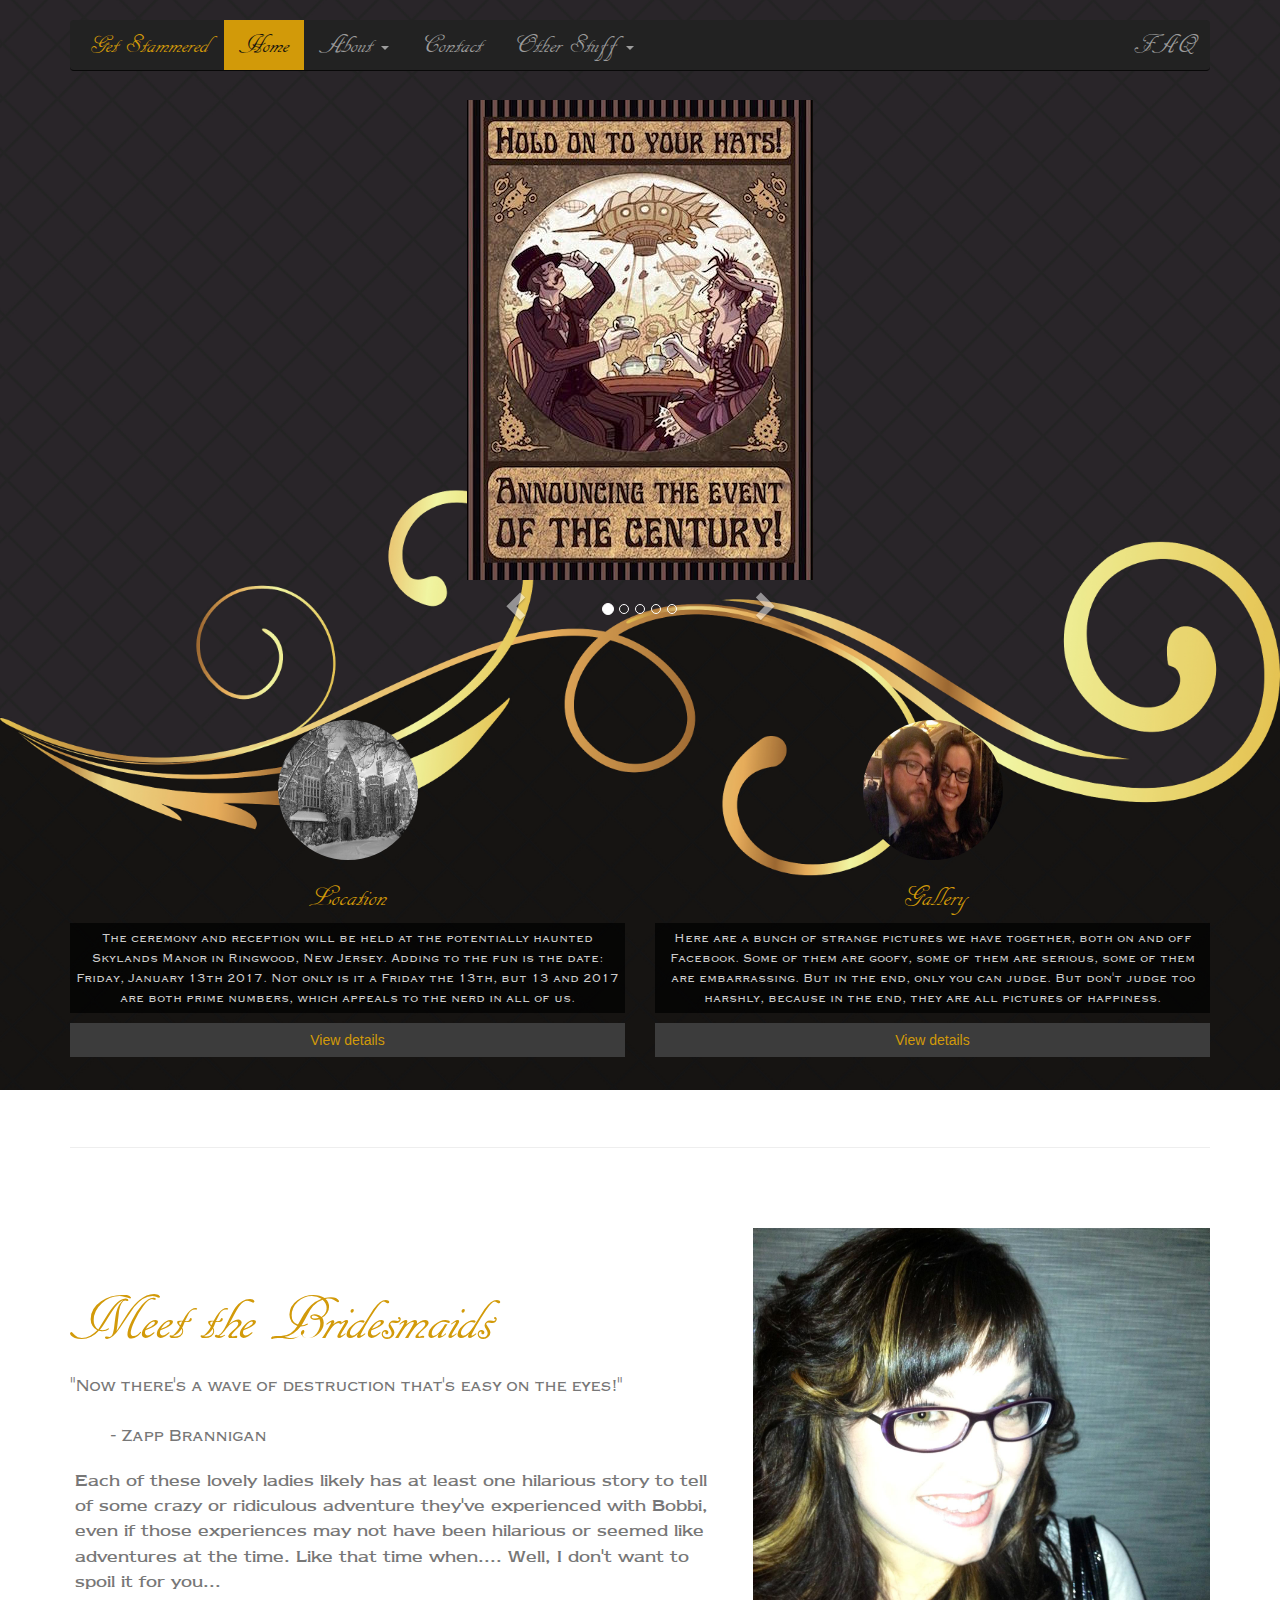
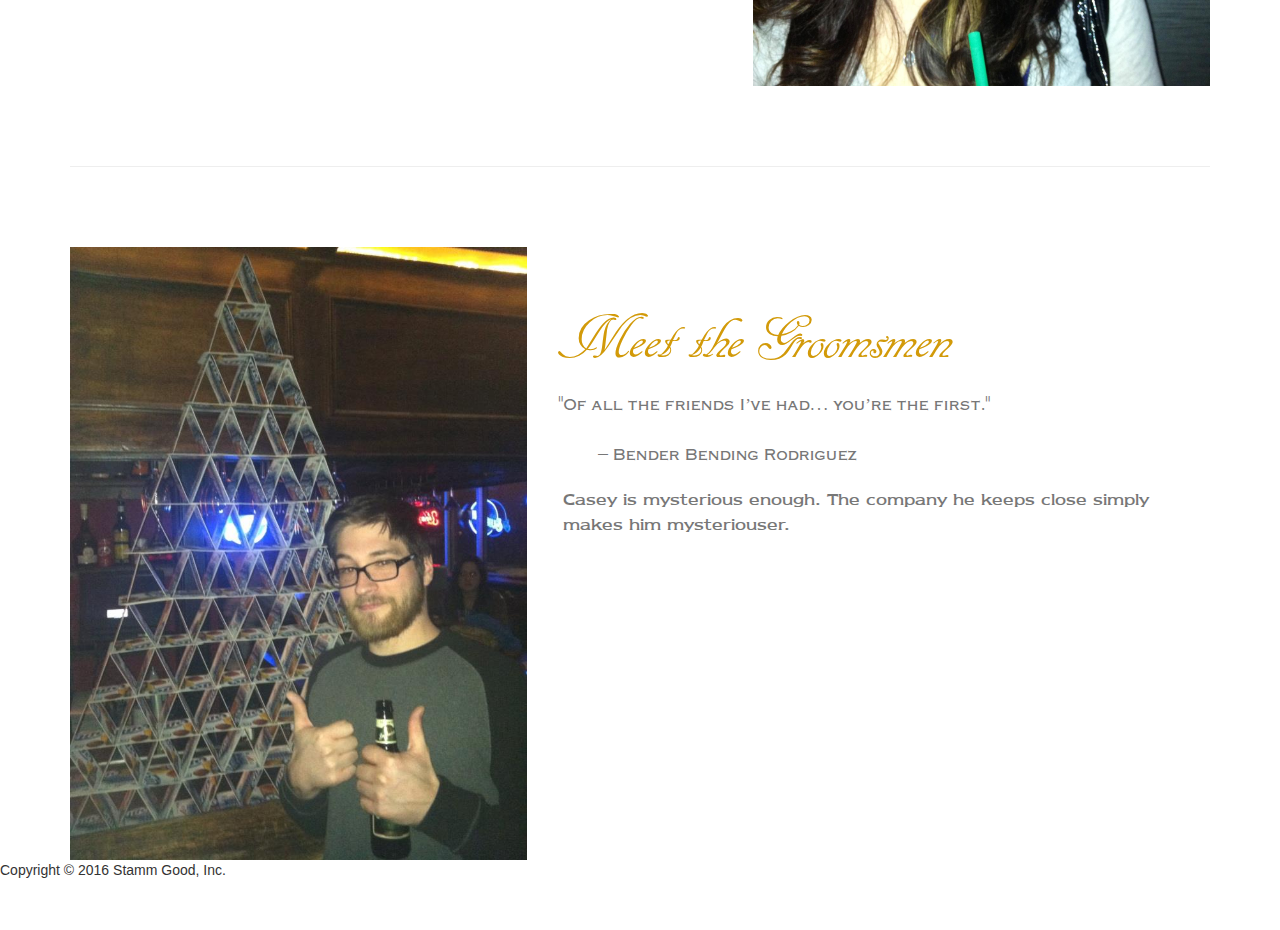
==== commit 506100c8: "Added save the date picture as part of the carousel" ====
--- a/index.html
+++ b/index.html
@@ -109,16 +109,19 @@
 <div id="myCarousel" class="carousel slide" data-ride="carousel">
     <div class="carousel-inner" role="listbox">
         <div class="item active">
-            <img class="first-slide" src="images/1.jpg" alt="First slide" height="480" width="360">
-        </div>
-        <div class="item">
-            <img class="second-slide" src="images/2.jpg" alt="Second slide" height="480px" width="360">
-        </div>
-        <div class="item">
-            <img class="third-slide" src="images/3.jpg" alt="Third slide" height="480" width="480">
-        </div>
-        <div class="item">
-            <img class="fourth-slide" src="images/4.jpg" alt="Third slide" height="480" width="480">
+            <img class="std-slide" src="images/first.jpg" alt="Save The Date slide">
+        </div>
+        <div class="item">
+            <img class="first-slide" src="images/1.jpg" alt="First slide">
+        </div>
+        <div class="item">
+            <img class="second-slide" src="images/2.jpg" alt="Second slide">
+        </div>
+        <div class="item">
+            <img class="third-slide" src="images/3.jpg" alt="Third slide">
+        </div>
+        <div class="item">
+            <img class="fourth-slide" src="images/4.jpg" alt="Third slide">
         </div>
     </div>
     <div class="carousel-controls">
@@ -131,6 +134,7 @@
             <li data-target="#myCarousel" data-slide-to="1"></li>
             <li data-target="#myCarousel" data-slide-to="2"></li>
             <li data-target="#myCarousel" data-slide-to="3"></li>
+            <li data-target="#myCarousel" data-slide-to="4"></li>
         </ol>
         <a class="right carousel-control" href="#myCarousel" role="button" data-slide="next">
             <span class="glyphicon glyphicon-chevron-right" aria-hidden="true"></span>
--- a/css/carousel.css
+++ b/css/carousel.css
@@ -41,7 +41,7 @@
 .carousel {
     height: 500px;
     margin-bottom: 160px;
-    padding-top: 100px;
+    padding-top: 40px;
 }
 
 /* Since positioning the image, we need to help out the caption */
--- a/css/custom.css
+++ b/css/custom.css
@@ -24,30 +24,34 @@
 
 @media (max-width: 979px) {
     body {
-        padding-top: 0px;
+        padding-top: 0;
     }
-}
-
-.carousel-controls{
-    position:relative;
-    width:300px;
-    margin:0 auto;
-}
-
-.carousel-indicators{
-    top:0;
+
+    .carousel {
+        padding-top: 80px;
+    }
+}
+
+.carousel-controls {
+    position: relative;
+    width: 300px;
+    margin: 0 auto;
+}
+
+.carousel-indicators {
+    top: 0;
 }
 
 .snippet-text {
     font-family: "Copperplate Gothic Regular", "Helvetica Neue", Helvetica, Arial, sans-serif;
-    background:rgba(0,0,0,0.7);
+    background: rgba(0, 0, 0, 0.7);
     color: #cccccc;
     padding: 5px;
 }
 
 .paragraph-text {
     font-family: "Newtext Regular", "Helvetica Neue", Helvetica, Arial, sans-serif;
-    background: rgba(0,0,0,0.7);
+    background: rgba(0, 0, 0, 0.7);
     color: #cccccc;
     font-size: large;
     padding: 5px;
@@ -81,18 +85,17 @@
 
 .navbar-inverse .navbar-nav > li > a:hover,
 .navbar-inverse .navbar-nav > li > a:focus {
- color: #d29a09;
+    color: #d29a09;
     background-color: transparent;
     font-family: "AR DECODE", "Helvetica Neue", Helvetica, Arial, sans-serif;
     font-size: 20pt;
 }
-
 
 .navbar-inverse .navbar-nav .open .dropdown-menu > li > a,
 .navbar-inverse .navbar-nav .open .dropdown-menu,
 .navbar-inverse .dropdown-menu {
     background-color: #2a2a2b;
-    color:#d29a09;
+    color: #d29a09;
     font-size: 14pt;
 }
 
@@ -106,8 +109,7 @@
     font-size: 20pt;
 }
 
-.gallery
-{
+.gallery {
     display: inline-block;
     margin-top: 90px;
     background-color: transparent;
@@ -115,11 +117,11 @@
 }
 
 .thumbnail img {
-    min-height:200px;
-    height:200px;
-    border:0;
-    box-shadow:0;
-    border-radius:0;
+    min-height: 200px;
+    height: 200px;
+    border: 0;
+    box-shadow: 0;
+    border-radius: 0;
 }
 
 .lead {
@@ -276,7 +278,7 @@
 
 .panel-heading [data-toggle="collapse"]:after {
     font-family: 'Glyphicons Halflings', sans-serif;
-    content:"\e260";
+    content: "\e260";
     float: right;
     color: #d29a09;
     font-size: 18px;
@@ -285,7 +287,7 @@
 
 .panel-heading [data-toggle="collapse"].collapsed:after {
     font-family: 'Glyphicons Halflings', sans-serif;
-    content:"\e259";
+    content: "\e259";
     float: right;
     color: #555;
     font-size: 18px;
@@ -324,4 +326,25 @@
 
 .panel-heading:hover {
     background-color: #222222;
+}
+
+.panel-body a {
+    color: #d29a09;
+}
+
+.panel-body a:link a:active {
+    color: #d29a09;
+}
+
+.panel-body a:hover {
+    color:#d29a09;
+    text-decoration: underline;
+}
+
+.panel-body a:visited {
+    color:#777;
+}
+
+.navbar-wrapper {
+    z-index: 10000;
 }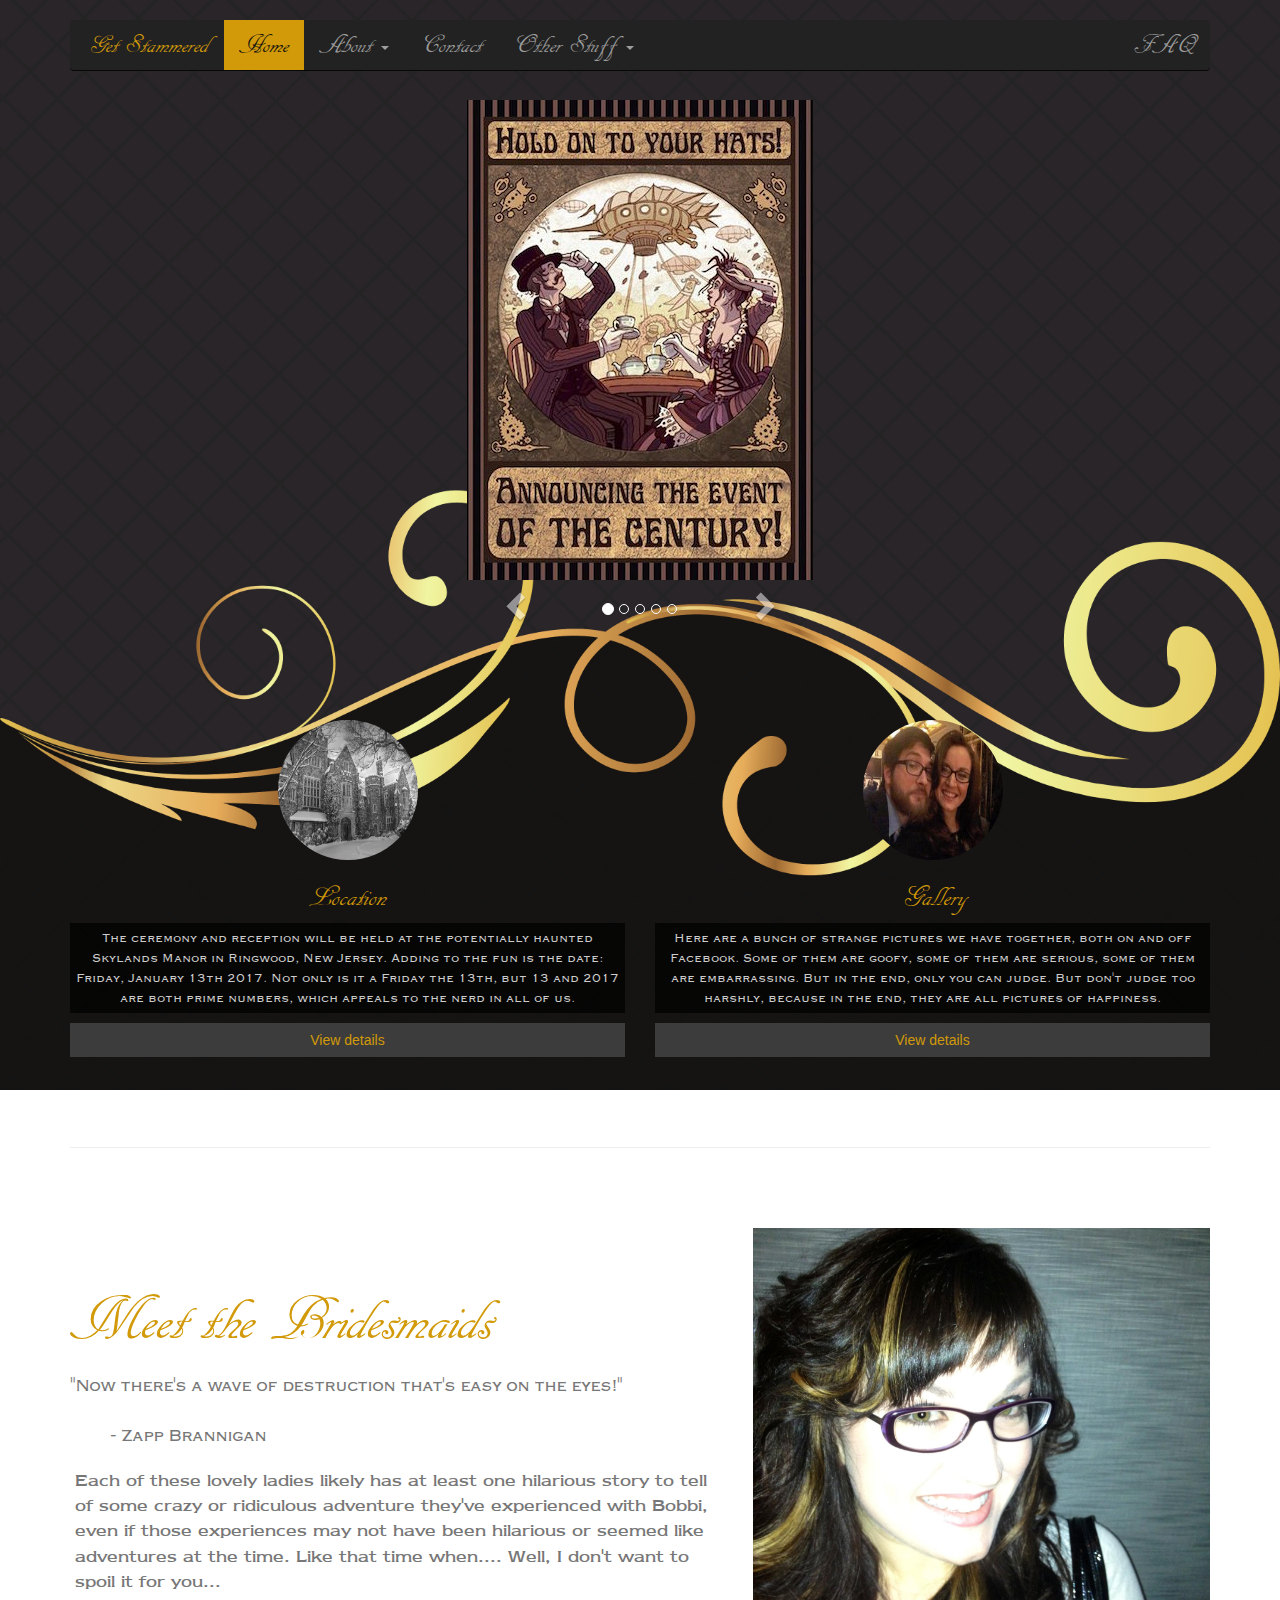
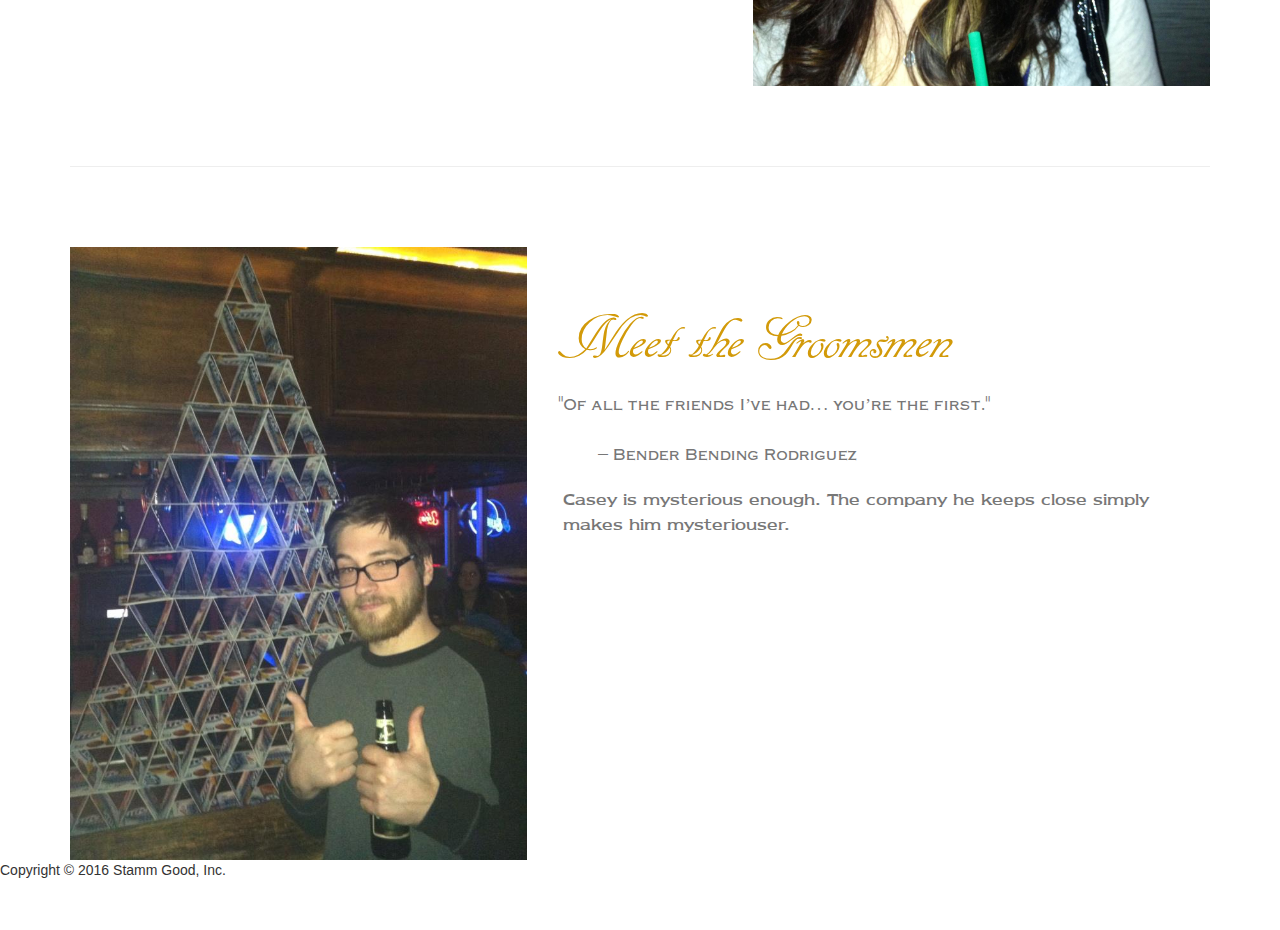
==== commit b2ed961d: "I broke some things. So I fixed them." ====
--- a/index.html
+++ b/index.html
@@ -112,16 +112,16 @@
             <img class="std-slide" src="images/first.jpg" alt="Save The Date slide">
         </div>
         <div class="item">
-            <img class="first-slide" src="images/1.jpg" alt="First slide">
-        </div>
-        <div class="item">
-            <img class="second-slide" src="images/2.jpg" alt="Second slide">
-        </div>
-        <div class="item">
-            <img class="third-slide" src="images/3.jpg" alt="Third slide">
-        </div>
-        <div class="item">
-            <img class="fourth-slide" src="images/4.jpg" alt="Third slide">
+            <img class="first-slide" src="images/gallery/lo/1.jpg" alt="First slide">
+        </div>
+        <div class="item">
+            <img class="second-slide" src="images/gallery/lo/2.jpg" alt="Second slide">
+        </div>
+        <div class="item">
+            <img class="third-slide" src="images/gallery/lo/3.jpg" alt="Third slide">
+        </div>
+        <div class="item">
+            <img class="fourth-slide" src="images/gallery/lo/4.jpg" alt="Third slide">
         </div>
     </div>
     <div class="carousel-controls">
@@ -157,7 +157,7 @@
             <p><a class="btn btn-default center-block" href="location.html" role="button">View details</a></p>
         </div><!-- /.col-lg-6 -->
         <div class="col-lg-6">
-            <img class="img-circle center-block" src="images/4.jpg" alt="Gallery" width="140"
+            <img class="img-circle center-block" src="images/gallery/lo/4.jpg" alt="Gallery" width="140"
                  height="140">
             <h2 class="text-center location-name">Gallery</h2>
             <p class="snippet-text text-center">Here are a bunch of strange pictures we have together, both on and off
--- a/css/custom.css
+++ b/css/custom.css
@@ -110,10 +110,11 @@
 }
 
 .gallery {
-    display: inline-block;
+    /*display: inline-block;*/
     margin-top: 90px;
     background-color: transparent;
     box-shadow: none;
+    display: block; overflow-x: scroll; white-space: nowrap;
 }
 
 .thumbnail img {
@@ -122,6 +123,15 @@
     border: 0;
     box-shadow: 0;
     border-radius: 0;
+}
+
+#fancybox-thumbs {
+    /*width: 100% !important;*/
+}
+
+#fancybox-thumbs ul {
+    /*max-lines: 1;*/
+    /*max-height: 50px;*/
 }
 
 .lead {
@@ -346,5 +356,9 @@
 }
 
 .navbar-wrapper {
-    z-index: 10000;
+    z-index: 5000;
+}
+
+#fancybox-thumbs {
+    max-width: none;
 }